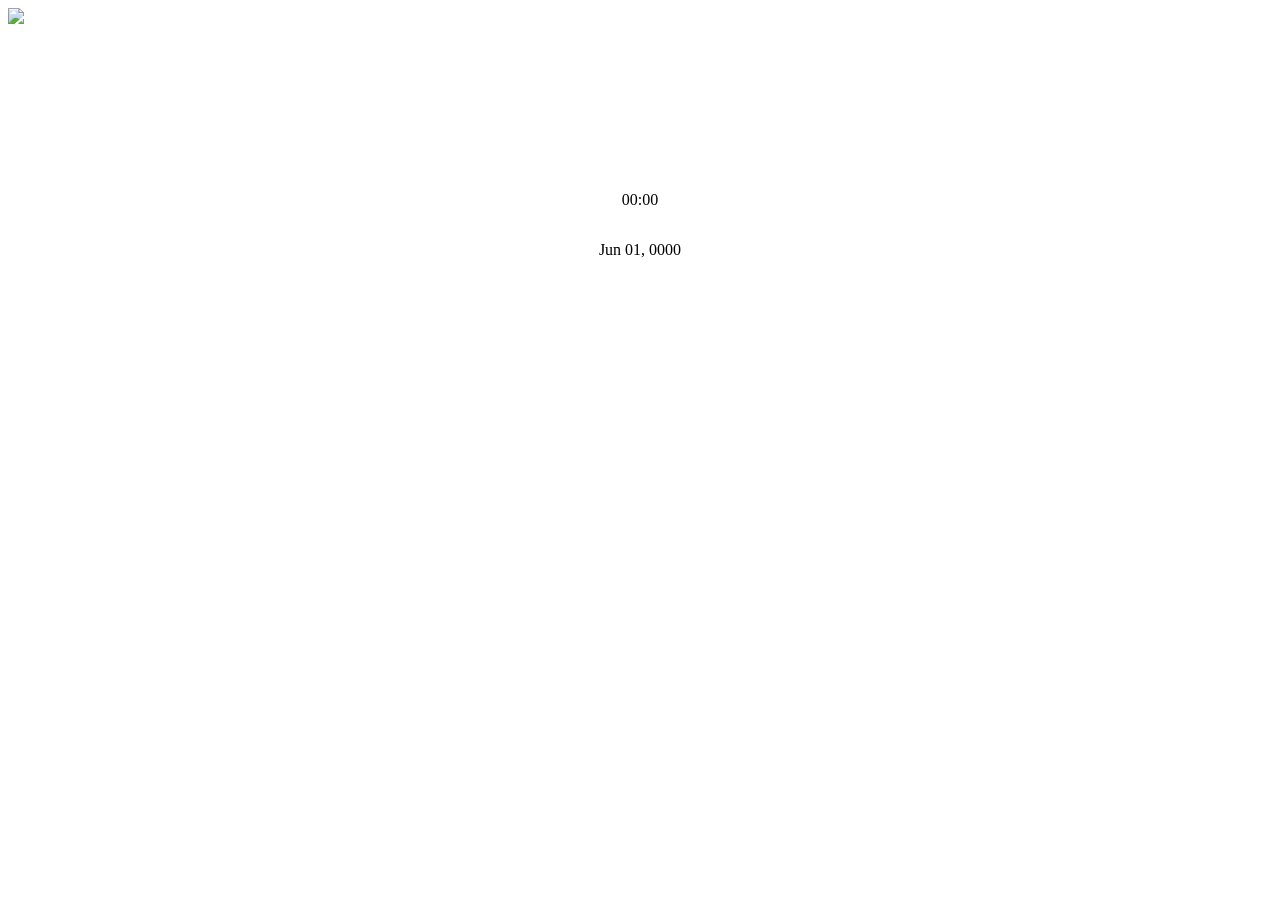
==== Desktop/index.html @ a43e0ef5 "Test" ====
<!DOCTYPE html>
<html>
<head>
    <meta charset="UTF-8" />
    <title>Eric Tornero Medina | Proyectos web</title>
    <link rel="icon" type="image/x-icon" href="/resources/img/favIcone.png">
    <link rel="stylesheet" type="text/css" href="/resources/css/system.css">
</head>
<body class="">
    <div class="front-panel">
        <img src="/resources/img/loadingGif.gif" width="128px">
    </div>

    <div class="toolbar" id="toolbar">

    </div>
    <div style="position: absolute; top: 100px; left: calc(50% - 250px); width: 500px; height: 250px; background-color: rgba(0, 0, 0, 0); display: flex; flex-direction: column; justify-content: center; align-items: center;">
        <p class="time">00:00</p>
        <p class="date">Jun 01, 0000</p>
    </div>
    
    <script src="/resources/js/windows.js"></script>
    <script src="/resources/js/calculator.js"></script>
    <script src="/resources/js/clock.js"></script>
    <script src="/resources/js/chronometer.js"></script>
    <script src="/resources/js/calendar.js"></script>
    <script src="/resources/js/mines.js"></script>
    <script src="/resources/js/sudoku.js"></script>
    <script src="/resources/js/notes.js"></script>
</body>
</html>
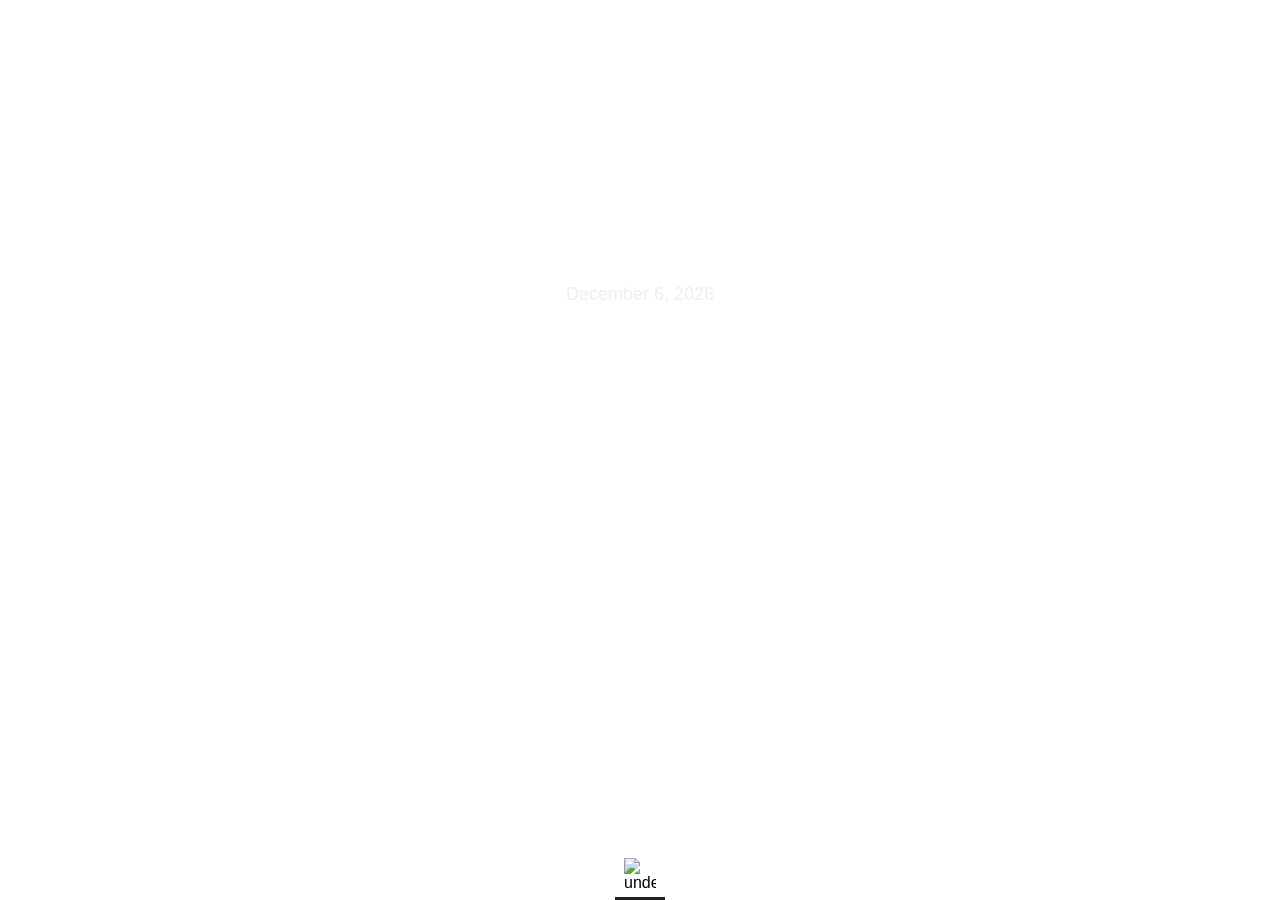
==== commit 57a31365: "routes fix" ====
--- a/Desktop/index.html
+++ b/Desktop/index.html
@@ -3,12 +3,12 @@
 <head>
     <meta charset="UTF-8" />
     <title>Eric Tornero Medina | Proyectos web</title>
-    <link rel="icon" type="image/x-icon" href="/resources/img/favIcone.png">
-    <link rel="stylesheet" type="text/css" href="/resources/css/system.css">
+    <link rel="icon" type="image/x-icon" href="./resources/img/favIcone.png">
+    <link rel="stylesheet" type="text/css" href="./resources/css/system.css">
 </head>
 <body class="">
     <div class="front-panel">
-        <img src="/resources/img/loadingGif.gif" width="128px">
+        <img src="./resources/img/loadingGif.gif" width="128px">
     </div>
 
     <div class="toolbar" id="toolbar">
@@ -19,13 +19,13 @@
         <p class="date">Jun 01, 0000</p>
     </div>
     
-    <script src="/resources/js/windows.js"></script>
-    <script src="/resources/js/calculator.js"></script>
-    <script src="/resources/js/clock.js"></script>
-    <script src="/resources/js/chronometer.js"></script>
-    <script src="/resources/js/calendar.js"></script>
-    <script src="/resources/js/mines.js"></script>
-    <script src="/resources/js/sudoku.js"></script>
-    <script src="/resources/js/notes.js"></script>
+    <script src="./resources/js/windows.js"></script>
+    <script src="./resources/js/calculator.js"></script>
+    <script src="./resources/js/clock.js"></script>
+    <script src="./resources/js/chronometer.js"></script>
+    <script src="./resources/js/calendar.js"></script>
+    <script src="./resources/js/mines.js"></script>
+    <script src="./resources/js/sudoku.js"></script>
+    <script src="./resources/js/notes.js"></script>
 </body>
 </html>
--- a/Desktop/resources/css/system.css
+++ b/Desktop/resources/css/system.css
@@ -0,0 +1,141 @@
+@import url('https://fonts.googleapis.com/css2?family=Noto+Sans:ital,wght@0,100..900;1,100..900&display=swap');
+@import url('./windows.css');
+@import url('./calculator.css');
+@import url('./calendar.css');
+@import url('./chronometer.css');
+@import url('./clock.css');
+@import url('./mines.css');
+@import url('./sudoku.css');
+@import url('./notes.css');
+@import url('./colors.css');
+
+* {
+    margin: 0px;
+    padding: 0px;
+    box-sizing: border-box;
+    user-select: none;
+    font-family: "Noto Sans", sans-serif;
+}
+
+body {
+    position: relative;
+    width: 100vw;
+    height: 100vh;
+    padding-bottom: 50px;
+    overflow: hidden;
+    background-image: url("/resources/img/background.jpg");
+    background-position: center;
+    background-repeat: no-repeat;
+    background-size: cover;
+}
+
+.front-panel {
+    position: fixed;
+    display: flex;
+    justify-content: center;
+    align-items: center;
+    width: 100%;
+    height: 100%;
+    background-color: var(--white-color);
+    z-index: 999;
+
+    animation: turnOn 4s ease forwards;
+}
+
+.front-panel img {
+
+    animation: turnOn 4s ease forwards;
+}
+
+@keyframes turnOn {
+    0% {
+        opacity: 1;
+    }
+    25% {
+    }
+    50% {
+    }
+    90% {
+        opacity: 1;
+    }
+    100% {
+        opacity: 0;
+        display: none;
+    }
+}
+
+.time {
+    font-size: 120px;
+    font-weight: 700;
+    color: white;
+}
+
+.date {
+    font-size: 18px;
+    font-weight: 500;
+    color: var(--light-color);
+}
+
+.toolbar {
+    position: fixed;
+    bottom: 0;
+    left: 0;
+    display: flex;
+    justify-content: center;
+    align-items: center;
+    width: 100%;
+    height: 50px;
+    z-index: 100;
+    background-color: var(--primary-color);
+}
+
+.toolbar-item  {
+    display: flex;
+    justify-content: center;
+    align-items: center;
+    width: 50px;
+    height: 50px;
+    cursor: pointer;
+    border-bottom: transparent 3px solid;
+    overflow: hidden;
+    transition: background-color 0.3s ease, border-color 0.3s ease;
+}
+
+.toolbar-item:hover  {
+    background-color: var(--primary-color);
+}
+
+.toolbar-item.open {
+    animation: openToolbarItem 0.4s ease;
+}
+@keyframes openToolbarItem {
+    0% {
+        opacity: 0;
+        transform: scaleX(0);
+    }
+    100% {
+        opacity: 1;
+        transform: scaleX(1);
+    }
+}
+
+.toolbar-item.minimized {
+    border-color: var(--dark-color);
+}
+
+.toolbar-item.close {
+    animation: closeToolbarItem 0.3s ease forwards;
+}
+@keyframes closeToolbarItem {
+    0% {
+        transform: scaleX(1);
+    }
+    100% {
+        transform: scaleX(0);
+        opacity: 0;
+    }
+}
+
+.toolbar-item.focus {
+    background-color: var(--light-color)
+}
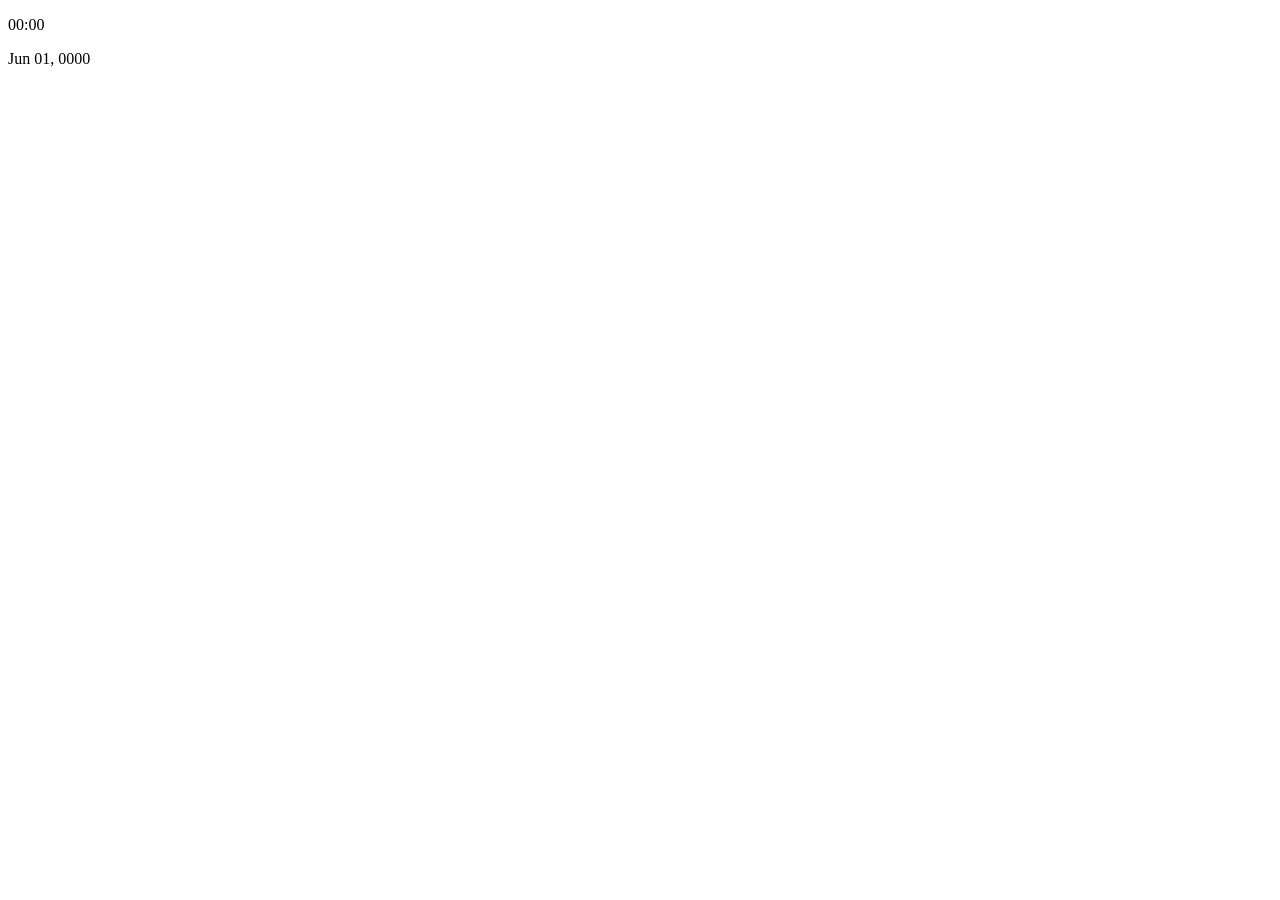
==== commit e0016ddb: "Add files via upload" ====
--- a/Desktop/index.html
+++ b/Desktop/index.html
@@ -3,29 +3,51 @@
 <head>
     <meta charset="UTF-8" />
     <title>Eric Tornero Medina | Proyectos web</title>
-    <link rel="icon" type="image/x-icon" href="./resources/img/favIcone.png">
-    <link rel="stylesheet" type="text/css" href="./resources/css/system.css">
+    <link rel="icon" type="image/x-icon" href="/resources/img/favIcone.png">
+    <link rel="stylesheet" type="text/css" href="/resources/css/system.css">
 </head>
 <body class="">
+    <!--
     <div class="front-panel">
-        <img src="./resources/img/loadingGif.gif" width="128px">
+        <img src="/resources/img/loadingGif.gif" width="128px">
     </div>
+    -->
 
     <div class="toolbar" id="toolbar">
 
     </div>
-    <div style="position: absolute; top: 100px; left: calc(50% - 250px); width: 500px; height: 250px; background-color: rgba(0, 0, 0, 0); display: flex; flex-direction: column; justify-content: center; align-items: center;">
+    <div class="clock-container">
         <p class="time">00:00</p>
         <p class="date">Jun 01, 0000</p>
     </div>
-    
-    <script src="./resources/js/windows.js"></script>
-    <script src="./resources/js/calculator.js"></script>
-    <script src="./resources/js/clock.js"></script>
-    <script src="./resources/js/chronometer.js"></script>
-    <script src="./resources/js/calendar.js"></script>
-    <script src="./resources/js/mines.js"></script>
-    <script src="./resources/js/sudoku.js"></script>
-    <script src="./resources/js/notes.js"></script>
+
+    <!--
+    <div class="fast-menu">
+        <div class="app-item" onclick="instanceWindow(4)" id="mines-button" data-name="Mines" data-type="Game"><img src="/resources/img/minesIcone.png" width="48px" height="48px" alt="Mines icone image" title="Mines icone"><p>Mines</p></div>
+        <div class="app-item" onclick="instanceWindow(4)" id="mines-button" data-name="Mines" data-type="Game"><img src="/resources/img/minesIcone.png" width="48px" height="48px" alt="Mines icone image" title="Mines icone"><p>Mines</p></div>
+        <div class="app-item" onclick="instanceWindow(4)" id="mines-button" data-name="Mines" data-type="Game"><img src="/resources/img/minesIcone.png" width="48px" height="48px" alt="Mines icone image" title="Mines icone"><p>Mines</p></div>
+    </div>
+    -->
+
+    <script src="/resources/js/windows.js"></script>
+    <script src="/resources/js/settings.js"></script>
+    <script src="/resources/js/calculator.js"></script>
+    <script src="/resources/js/clock.js"></script>
+    <script src="/resources/js/chronometer.js"></script>
+    <script src="/resources/js/calendar.js"></script>
+    <script src="/resources/js/mines.js"></script>
+    <!--<script src="/resources/js/sudoku.js"></script>-->
+    <!--<script src="/resources/js/notes.js"></script>-->
+
+    <script>
+    document.addEventListener('DOMContentLoaded', function() {
+        if (localStorage.getItem('theme')) {
+            changeTheme(parseInt(localStorage.getItem('theme')));
+        }
+        if (localStorage.getItem('background')) {
+            changeBackground(parseInt(localStorage.getItem('background')));
+        }
+    });
+    </script>
 </body>
 </html>
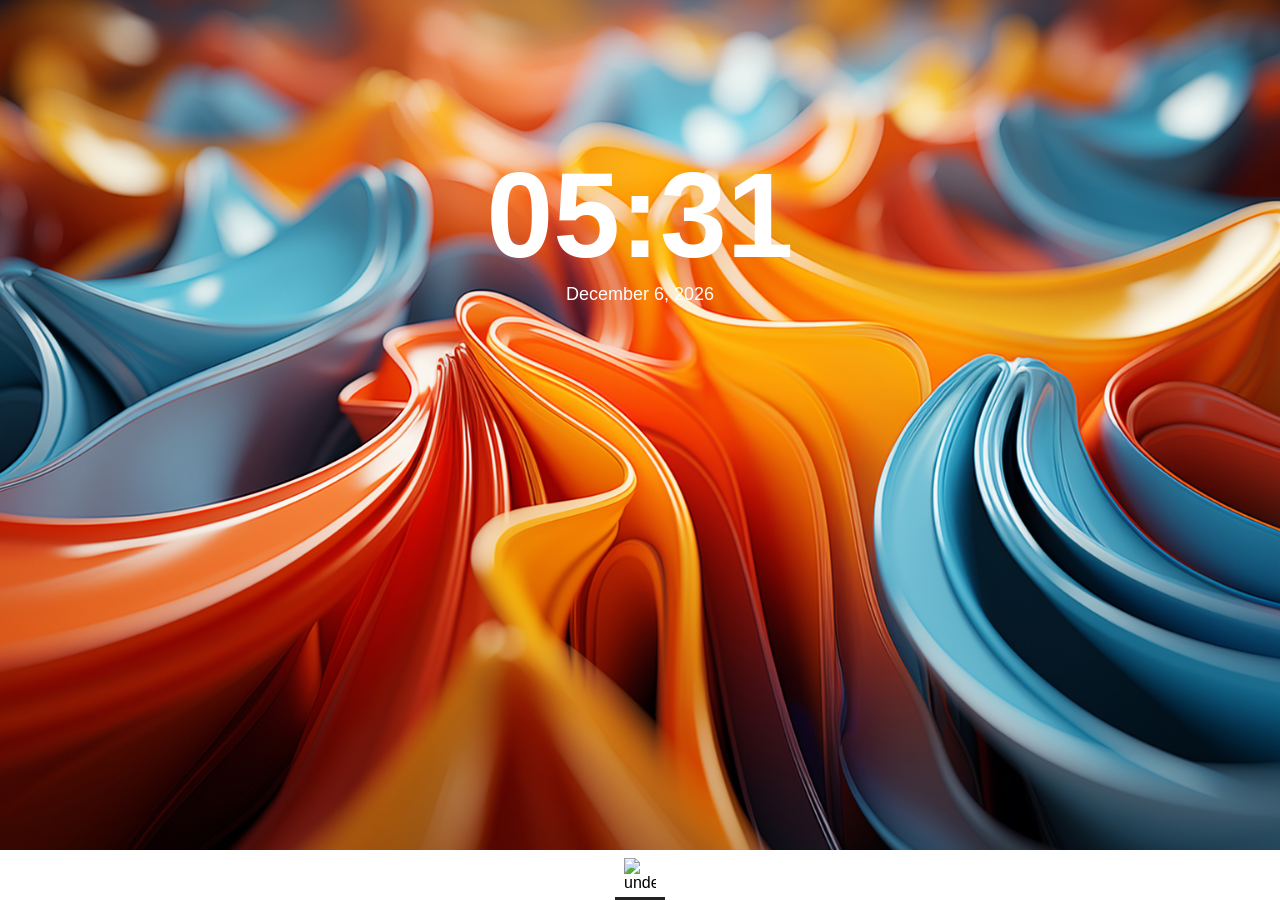
==== commit 9872303f: "fix" ====
--- a/Desktop/index.html
+++ b/Desktop/index.html
@@ -3,15 +3,14 @@
 <head>
     <meta charset="UTF-8" />
     <title>Eric Tornero Medina | Proyectos web</title>
-    <link rel="icon" type="image/x-icon" href="/resources/img/favIcone.png">
-    <link rel="stylesheet" type="text/css" href="/resources/css/system.css">
+    <link rel="icon" type="image/x-icon" href="./resources/img/favIcone.png">
+    <link rel="stylesheet" type="text/css" href="./resources/css/system.css">
 </head>
 <body class="">
-    <!--
+
     <div class="front-panel">
-        <img src="/resources/img/loadingGif.gif" width="128px">
+        <img src="./resources/img/loadingGif.gif" width="128px">
     </div>
-    -->
 
     <div class="toolbar" id="toolbar">
 
@@ -29,13 +28,13 @@
     </div>
     -->
 
-    <script src="/resources/js/windows.js"></script>
-    <script src="/resources/js/settings.js"></script>
-    <script src="/resources/js/calculator.js"></script>
-    <script src="/resources/js/clock.js"></script>
-    <script src="/resources/js/chronometer.js"></script>
-    <script src="/resources/js/calendar.js"></script>
-    <script src="/resources/js/mines.js"></script>
+    <script src="./resources/js/windows.js"></script>
+    <script src="./resources/js/settings.js"></script>
+    <script src="./resources/js/calculator.js"></script>
+    <script src="./resources/js/clock.js"></script>
+    <script src="./resources/js/chronometer.js"></script>
+    <script src="./resources/js/calendar.js"></script>
+    <script src="./resources/js/mines.js"></script>
     <!--<script src="/resources/js/sudoku.js"></script>-->
     <!--<script src="/resources/js/notes.js"></script>-->
 
--- a/Desktop/resources/css/system.css
+++ b/Desktop/resources/css/system.css
@@ -0,0 +1,203 @@
+@import url('https://fonts.googleapis.com/css2?family=Noto+Sans:ital,wght@0,100..900;1,100..900&display=swap');
+@import url('./windows.css');
+@import url('./settings.css');
+@import url('./calculator.css');
+@import url('./calendar.css');
+@import url('./chronometer.css');
+@import url('./clock.css');
+@import url('./mines.css');
+@import url('./sudoku.css');
+@import url('./notes.css');
+@import url('./colors.css');
+
+* {
+    margin: 0px;
+    padding: 0px;
+    box-sizing: border-box;
+    user-select: none;
+    font-family: "Noto Sans", sans-serif;
+    transition: background-color 0.3s ease;
+}
+
+img {
+    transition: filter 0.3s ease;
+}
+
+body {
+    position: relative;
+    width: 100vw;
+    height: 100vh;
+    padding-bottom: 50px;
+    overflow: hidden;
+    background-image: url("../img/background1.jpg");
+    background-position: center;
+    background-repeat: no-repeat;
+    background-size: cover;
+    transition: background-image 0.3s ease-in-out;
+}
+
+.front-panel {
+    position: fixed;
+    display: flex;
+    justify-content: center;
+    align-items: center;
+    width: 100%;
+    height: 100%;
+    background-color: var(--white-color);
+    z-index: 999;
+
+    animation: turnOn 4s ease forwards;
+}
+
+.front-panel img {
+
+    animation: turnOn 4s ease forwards;
+}
+
+@keyframes turnOn {
+    0% {
+        opacity: 1;
+    }
+    25% {
+    }
+    50% {
+    }
+    90% {
+        opacity: 1;
+    }
+    100% {
+        opacity: 0;
+        display: none;
+    }
+}
+
+.clock-container {
+    position: absolute; 
+    top: 100px; 
+    left: calc(50% - 250px);
+    display: flex; 
+    flex-direction: column; 
+    justify-content: center; 
+    align-items: center;
+    width: 500px; 
+    height: 250px; 
+    background-color: rgba(0, 0, 0, 0); 
+}
+
+.time {
+    font-size: 120px;
+    font-weight: 700;
+    color: white;
+}
+
+.date {
+    font-size: 18px;
+    font-weight: 500;
+    color: white;
+}
+
+.fast-menu {
+    position: absolute; 
+    top: 50%; 
+    left: calc(50% - 25%);
+    display: flex;
+    justify-content: center;
+    align-items: center;
+    gap: 10px;
+    width: 50%; 
+    height: 50px;
+}
+
+.fast-menu .app-item {
+    display: flex;
+    justify-content: center;
+    align-items: center;
+    flex-direction: column;
+    gap: 7px;
+    width: 90px; 
+    height: 90px;
+    padding-top: 5px;
+    border-radius: 12px; 
+    border: none; 
+    cursor: pointer;
+    background-color: var(--light3-color);
+    transition: background-color 0.3s ease, border-color 0.3s ease;
+}
+
+.app-item p {
+    width: 80%;
+    font-size: 12px;
+    font-weight: 600;
+    text-align: center;
+    overflow: hidden;
+    white-space: nowrap;
+    text-overflow: ellipsis;
+}
+
+.fast-menu .app-item:hover {
+    background-color: var(--primary-color);
+}
+
+.toolbar {
+    position: fixed;
+    bottom: 0;
+    left: 0;
+    display: flex;
+    justify-content: center;
+    align-items: center;
+    width: 100%;
+    height: 50px;
+    z-index: 100;
+    background-color: var(--primary-color);
+}
+
+.toolbar-item  {
+    display: flex;
+    justify-content: center;
+    align-items: center;
+    width: 50px;
+    height: 50px;
+    cursor: pointer;
+    border-bottom: transparent 3px solid;
+    overflow: hidden;
+    transition: background-color 0.3s ease, border-color 0.3s ease;
+}
+
+.toolbar-item:hover  {
+    background-color: var(--primary-color);
+}
+
+.toolbar-item.open {
+    animation: openToolbarItem 0.4s ease;
+}
+@keyframes openToolbarItem {
+    0% {
+        opacity: 0;
+        transform: scaleX(0);
+    }
+    100% {
+        opacity: 1;
+        transform: scaleX(1);
+    }
+}
+
+.toolbar-item.minimized {
+    border-color: var(--dark-color);
+}
+
+.toolbar-item.close {
+    animation: closeToolbarItem 0.3s ease forwards;
+}
+@keyframes closeToolbarItem {
+    0% {
+        transform: scaleX(1);
+    }
+    100% {
+        transform: scaleX(0);
+        opacity: 0;
+    }
+}
+
+.toolbar-item.focus {
+    background-color: var(--light-color)
+}
